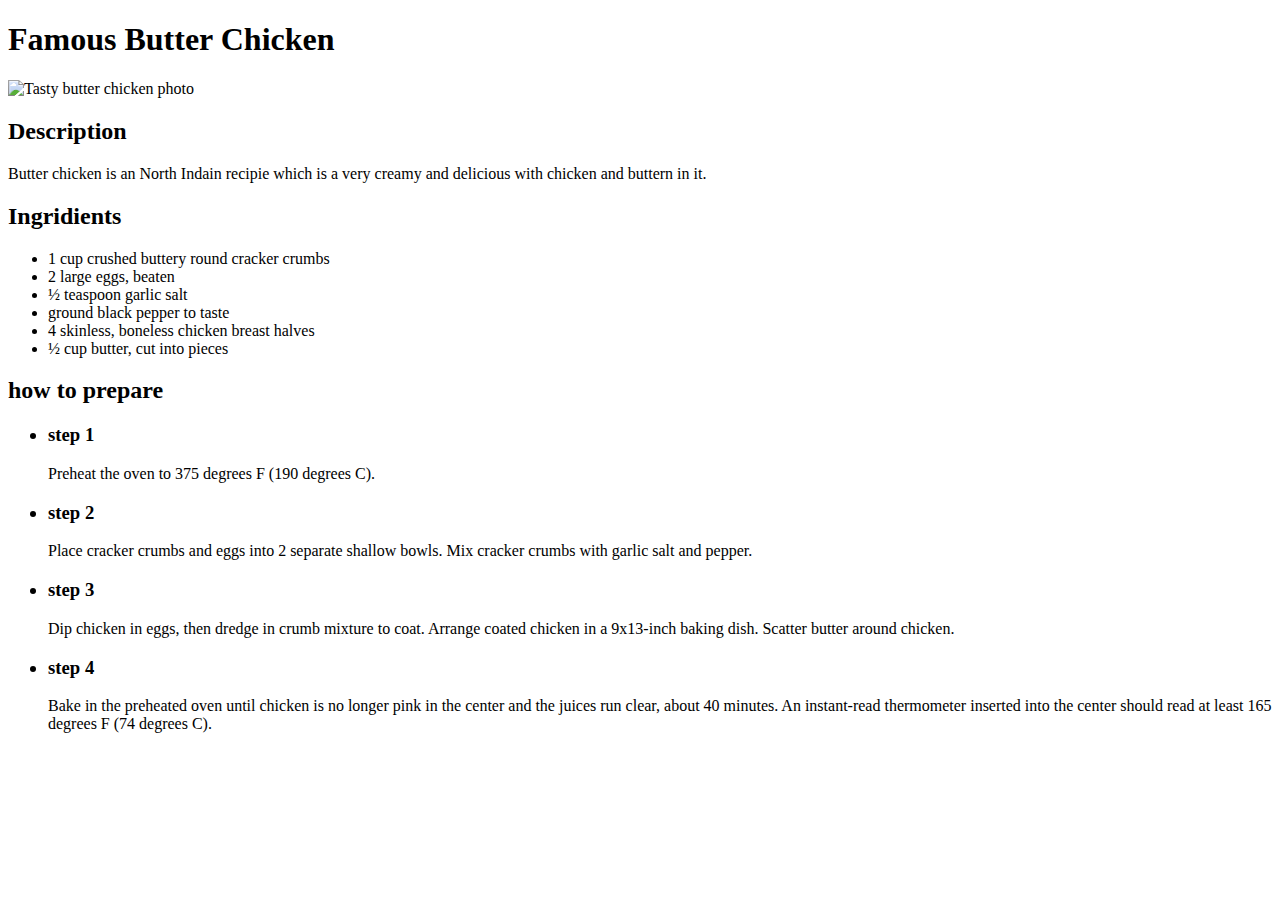
==== recipes/Famous-Butter-Chicken.html @ b650a090 "Add homepage and butter chicken recipie" ====
<!DOCTYPE html>
<html lang="en">
    <head>
    <meta charset="UTF-8">
    <title>Famous Butter Chicken</title>
    </head>

    <body>
        <h1>Famous Butter Chicken</h1>
        <img src="https://thumbs.dreamstime.com/z/butter-chicken-curry-bowl-delicious-indian-naan-bread-basmati-rice-cilantro-garnish-104019037.jpg" 
        alt="Tasty butter chicken photo">
        <h2>Description</h2>
        <p>Butter chicken is an North Indain recipie which is a very creamy and delicious with chicken and buttern in it.</p>
        <h2>Ingridients</h2>
        <ul>
            <li>1 cup crushed buttery round cracker crumbs</li>
            <li>2 large eggs, beaten</li>
            <li>½ teaspoon garlic salt</li>
            <li>ground black pepper to taste</li>
            <li>4 skinless, boneless chicken breast halves</li>
            <li>½ cup butter, cut into pieces</li>
        </ul>
        <h2>how to prepare</h2>
        <ul>
            <h3><li>step 1</li></h3>
            <p>Preheat the oven to 375 degrees F (190 degrees C).</p>
            <h3><li>step 2</li></h3>
            <p>Place cracker crumbs and eggs into 2 separate shallow bowls. Mix cracker crumbs with
                 garlic salt and pepper.</p>
            <h3><li>step 3</li></h3>
            <p>Dip chicken in eggs, then dredge in crumb mixture to coat. Arrange coated chicken in
                 a 9x13-inch baking dish. Scatter butter around chicken.</p>
            <h3><li>step 4</li></h3>
            <p>Bake in the preheated oven until chicken is no longer pink in the center and the
                 juices run clear, about 40 minutes. An instant-read thermometer inserted into the
                  center should read at least 165 degrees F (74 degrees C).</p>
        </ul>
    </body>
</html>
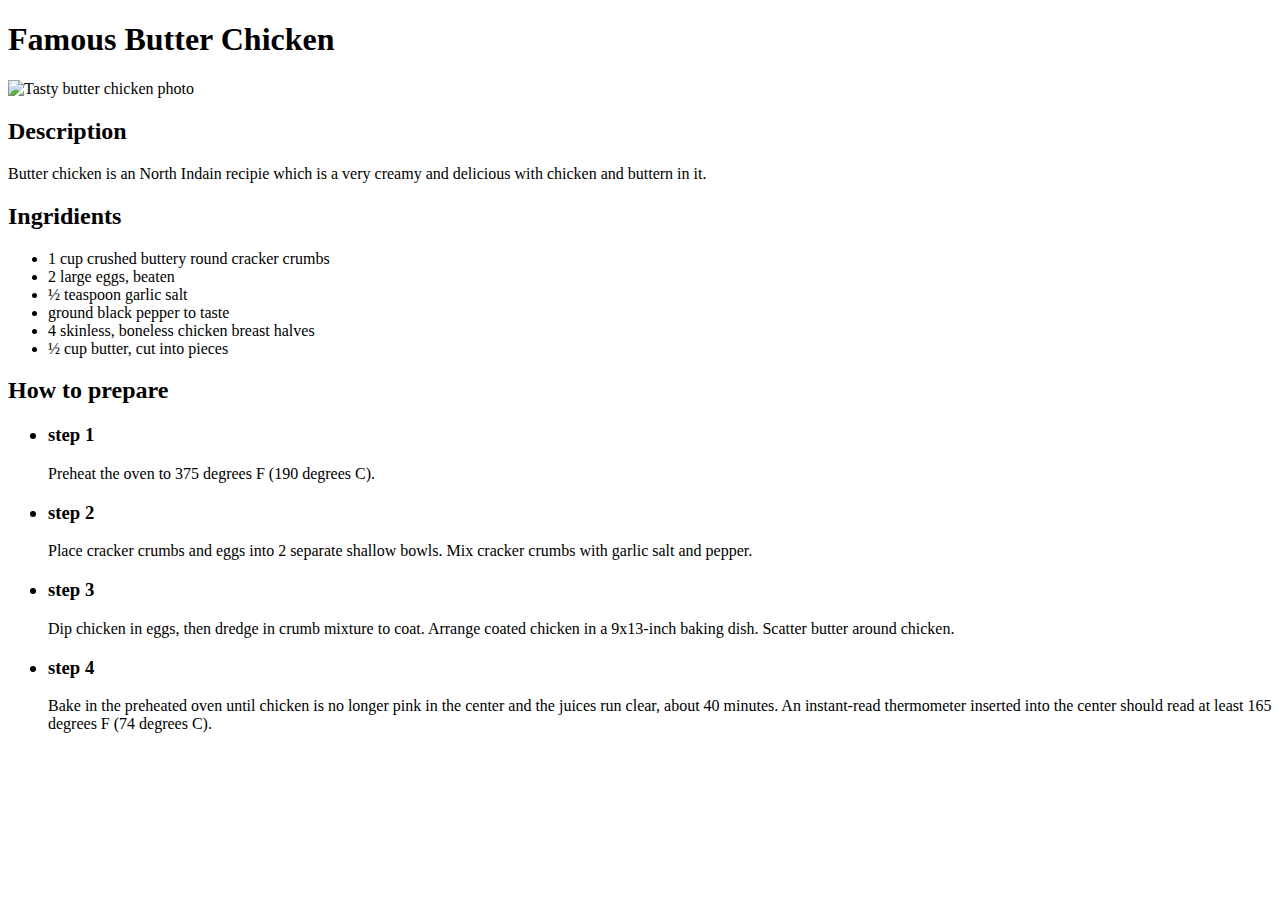
==== commit 7e93f919: "Add Maggie recipie page" ====
--- a/recipes/Famous-Butter-Chicken.html
+++ b/recipes/Famous-Butter-Chicken.html
@@ -20,7 +20,7 @@
             <li>4 skinless, boneless chicken breast halves</li>
             <li>½ cup butter, cut into pieces</li>
         </ul>
-        <h2>how to prepare</h2>
+        <h2>How to prepare</h2>
         <ul>
             <h3><li>step 1</li></h3>
             <p>Preheat the oven to 375 degrees F (190 degrees C).</p>
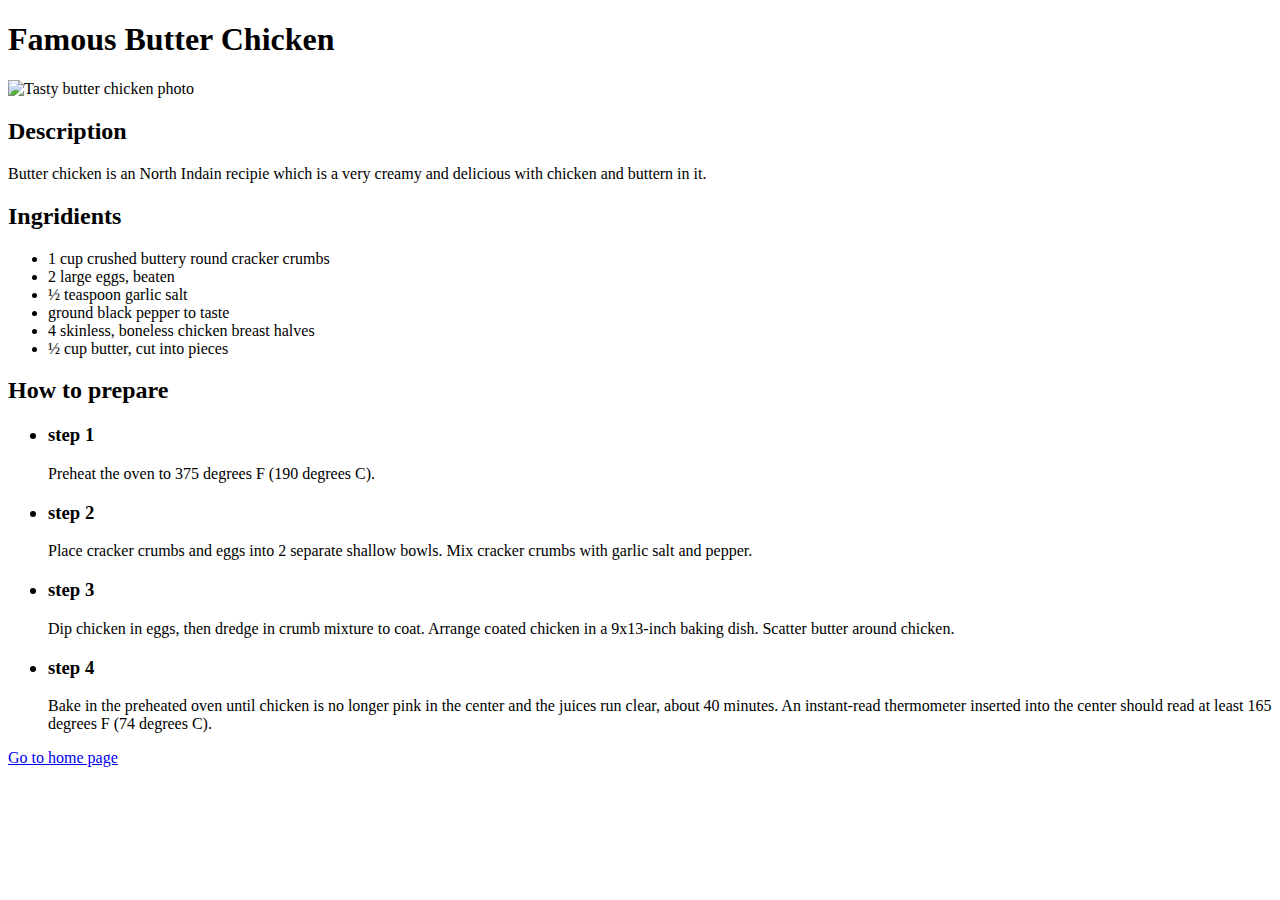
==== commit ee3e4774: "add return to home page in recipies" ====
--- a/recipes/Famous-Butter-Chicken.html
+++ b/recipes/Famous-Butter-Chicken.html
@@ -35,5 +35,6 @@
                  juices run clear, about 40 minutes. An instant-read thermometer inserted into the
                   center should read at least 165 degrees F (74 degrees C).</p>
         </ul>
+        <a href="../index.html">Go to home page</a>
     </body>
 </html>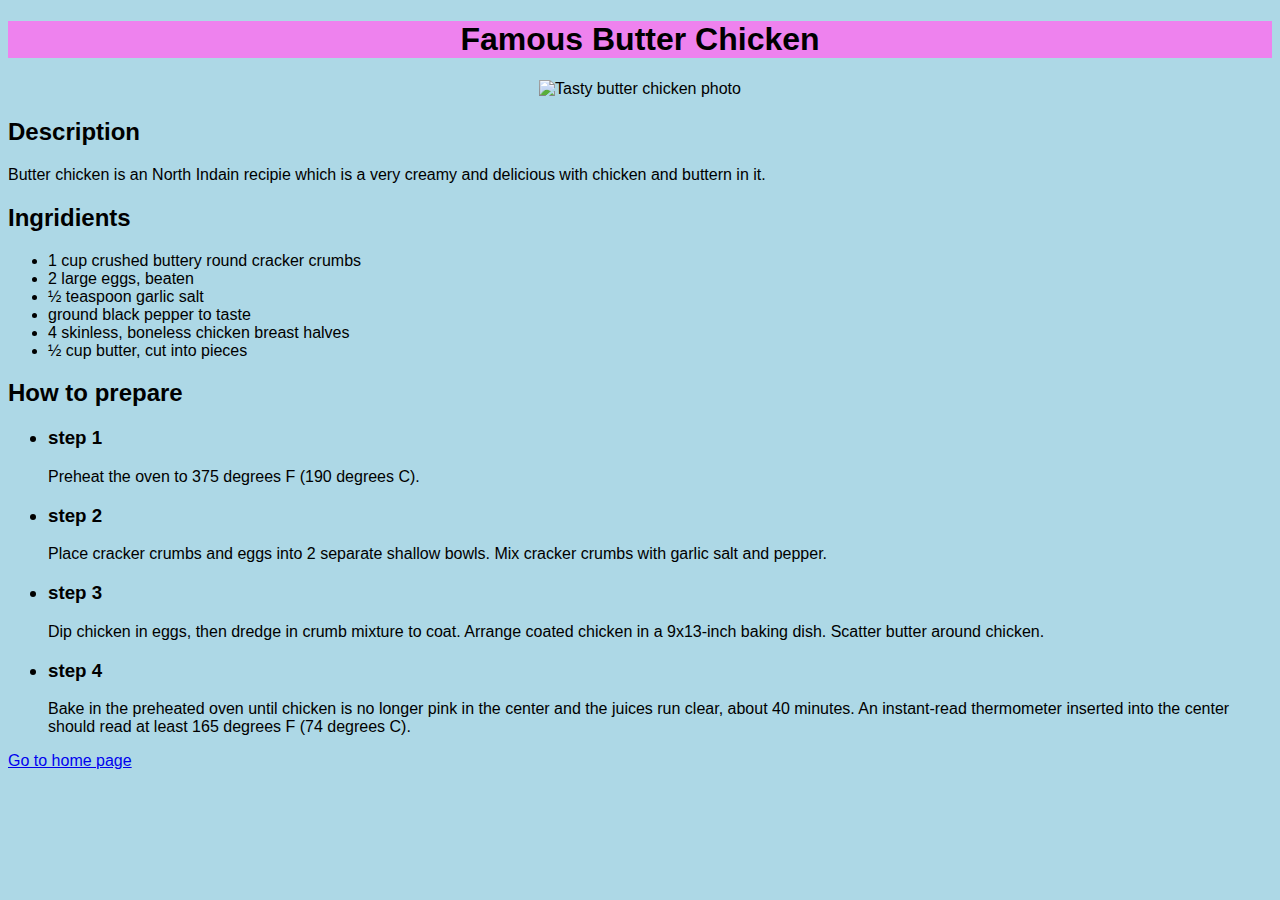
==== commit 60d66ae3: "add css styles" ====
--- a/recipes/Famous-Butter-Chicken.html
+++ b/recipes/Famous-Butter-Chicken.html
@@ -3,12 +3,13 @@
     <head>
     <meta charset="UTF-8">
     <title>Famous Butter Chicken</title>
+    <link rel="stylesheet" href="../style.css">
     </head>
 
     <body>
-        <h1>Famous Butter Chicken</h1>
-        <img src="https://thumbs.dreamstime.com/z/butter-chicken-curry-bowl-delicious-indian-naan-bread-basmati-rice-cilantro-garnish-104019037.jpg" 
-        alt="Tasty butter chicken photo">
+        <h1 class="heading">Famous Butter Chicken</h1>
+        <div class="image"><img class="image-size" src="https://thumbs.dreamstime.com/z/butter-chicken-curry-bowl-delicious-indian-naan-bread-basmati-rice-cilantro-garnish-104019037.jpg" 
+        alt="Tasty butter chicken photo"></div>
         <h2>Description</h2>
         <p>Butter chicken is an North Indain recipie which is a very creamy and delicious with chicken and buttern in it.</p>
         <h2>Ingridients</h2>
--- a/style.css
+++ b/style.css
@@ -0,0 +1,25 @@
+*{
+    font-family: Arial, Helvetica, sans-serif;
+    background-color: lightblue;
+}
+
+.image,
+.heading{
+    text-align: center;
+}
+
+.heading{
+    color: black;
+    background-color: violet;
+}
+
+.image-size{
+height: auto;
+width: 400px;
+}
+
+.recipies-list li{
+    color: brown;
+    size: 46px;
+    font-weight: 700;
+    }